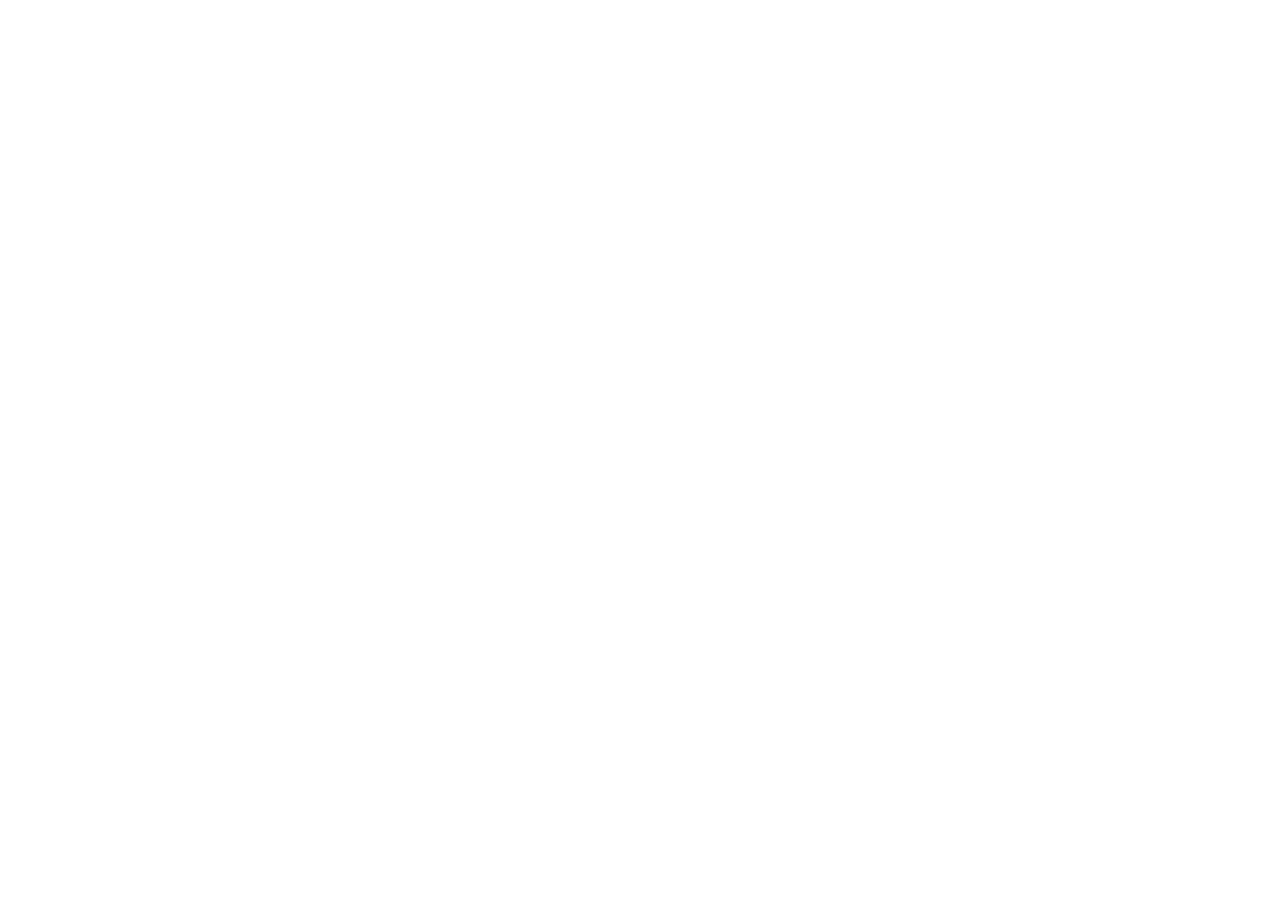
==== project1/index.html @ 001709bd "project 1" ====
<!DOCTYPE html>
<html lang="en">
<head>
  <meta charset="UTF-8">
  <meta http-equiv="X-UA-Compatible" content="IE=edge">
  <meta name="viewport" content="width=device-width, initial-scale=1.0">
  <link rel="stylesheet" href="style.css">
  <title>project 1 </title>
</head>
<body>
  <script src="main.js"></script>
</body>
</html>
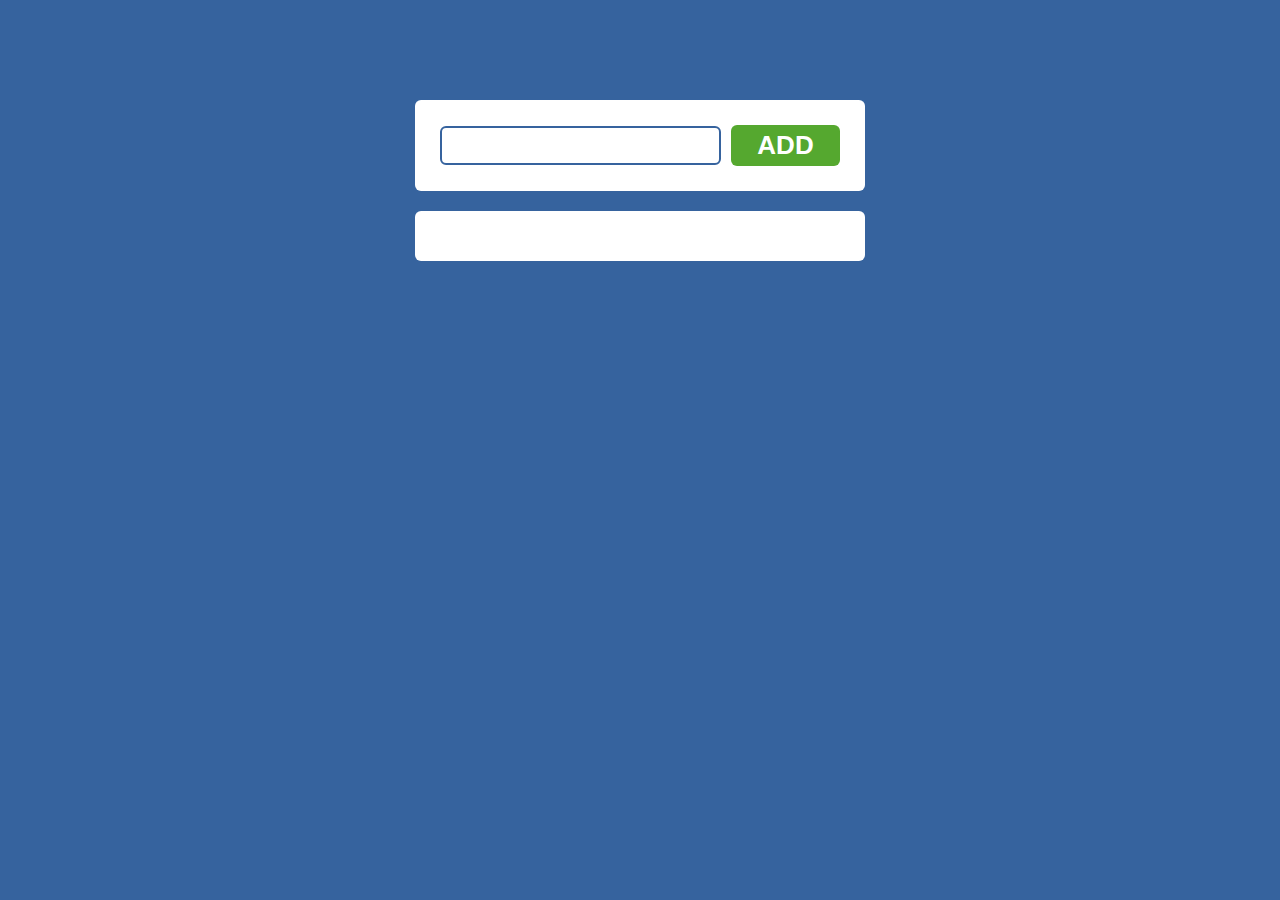
==== commit 884fd946: "project 1" ====
--- a/project1/index.html
+++ b/project1/index.html
@@ -8,6 +8,22 @@
   <title>project 1 </title>
 </head>
 <body>
+  <div class="container">
+    <div class="header">
+        <input type="text" class="input">
+        <h1 class="btn">ADD</h1>
+    </div>
+    <div class="tasks">
+      <!-- <div class="task">
+        <span>task1</span>
+        <span> X </span>
+      </div>
+      <div class="task">
+        <span>task1</span>
+        <span> X </span>
+      </div> -->
+    </div>
+  </div>
   <script src="main.js"></script>
 </body>
 </html>--- a/project1/style.css
+++ b/project1/style.css
@@ -0,0 +1,90 @@
+*{
+  box-sizing: border-box;
+  margin: 0px;
+  padding: 0px;
+}
+body{
+  font-family: Arial, Helvetica, sans-serif;
+  background-color: rgb(54, 99, 158);
+}
+.container{
+  margin: 100px auto;
+  width: 450px;
+
+}
+.container .header{
+  padding: 25px;
+  background-color: #ffffff;
+  border-radius: 6px;
+  display: flex;
+  flex-direction: row;
+  justify-content: space-between;
+  align-items: center;
+  
+}
+.container .header .input{
+  outline: none;
+  flex: 3;
+  margin-right: 10px;
+  border-radius: 6px;
+  font-size: 20px;
+  font-weight: 500;
+  padding: 6px;
+  border: 2px solid rgb(54, 99, 158);
+  -webkit-border-radius: 6px;
+  -moz-border-radius: 6px;
+  -ms-border-radius: 6px;
+  -o-border-radius: 6px;
+}
+.container .header .btn{
+  cursor: pointer;
+  flex: 2;
+  padding: 5px 10px;
+  text-align: center;
+  background-color: rgb(85, 168, 47);
+  color: white;
+  border-radius: 6px;
+  -webkit-border-radius: 6px;
+  -moz-border-radius: 6px;
+  -ms-border-radius: 6px;
+  -o-border-radius: 6px;
+  font-size: 26px;
+}
+.container .tasks{
+  margin-top: 20px;
+  padding: 25px;
+  background-color: #ffffff;
+  border-radius: 6px;
+  display: flex;
+  flex-direction: column;
+  gap: 20px;
+  align-items: center;
+  
+}
+.container .tasks .task{
+  cursor: pointer;
+  width: 100%;
+  font-size: 24px;
+  padding: 15px;
+  border-bottom: 2px solid rgba(19, 61, 139, 0.747);
+  display: flex;
+  flex-direction: row;
+  justify-content: space-between;
+  align-items: center;
+  
+}
+.container .tasks .task.done{
+  opacity: 0.6;
+}
+.container .tasks .task span:last-child {
+  cursor: pointer;
+  color: rgb(255, 255, 255);
+  line-height: 1;
+  background-color: #b63f3f;
+  padding: 5px 8px;
+  border-radius: 6px;
+  -webkit-border-radius: 6px;
+  -moz-border-radius: 6px;
+  -ms-border-radius: 6px;
+  -o-border-radius: 6px;
+}